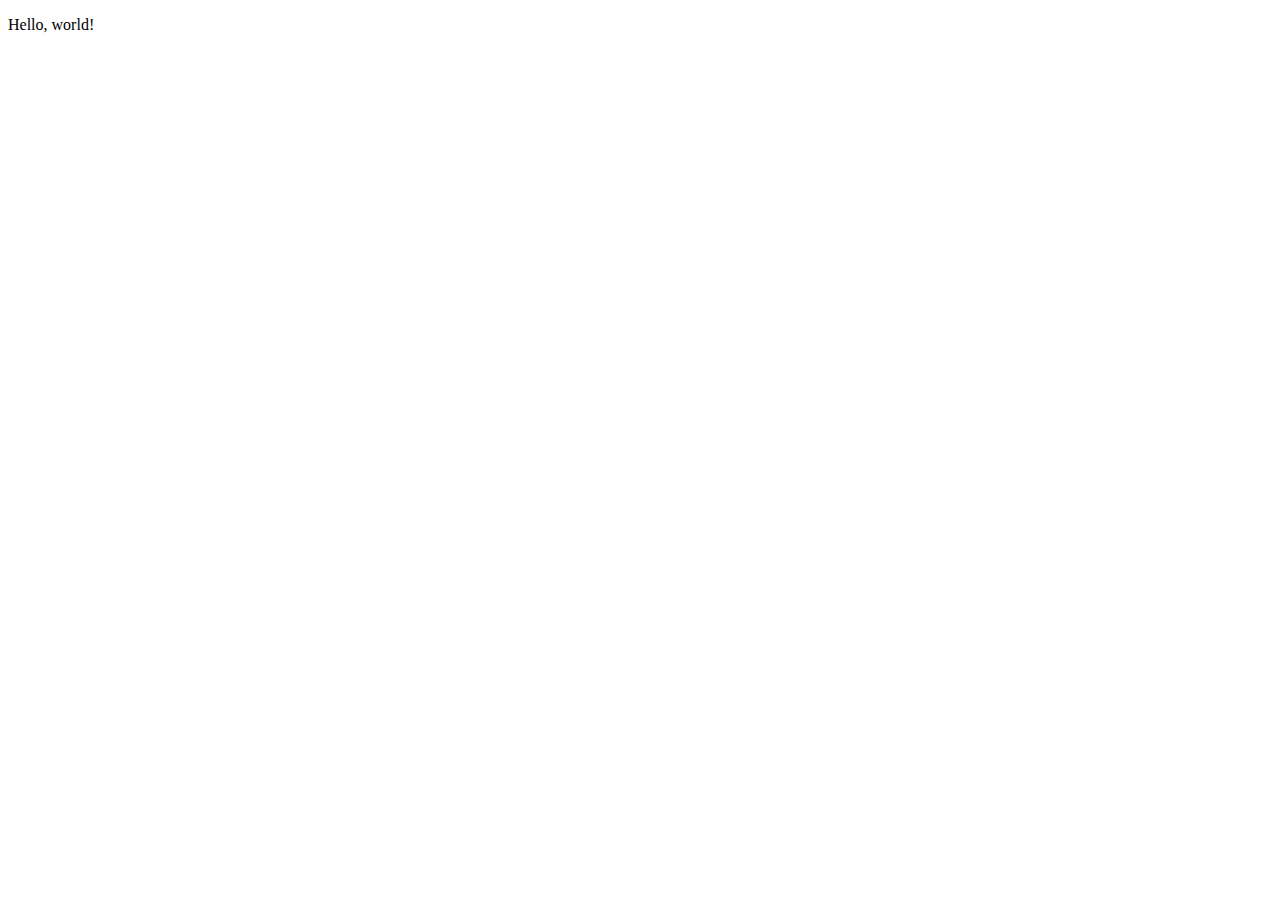
==== src/main/resources/templates/index.html @ 7507c4aa "2025/03/07 17:22 のコミット" ====
<!DOCTYPE html>
<html xmlns:th="https://www.thymeleaf.org">
	<head>
		<meta charset="UTF-8">
		<meta name="viewport" content="width=device-width, initial-scale=1">
		<title>（仮）Kintai Point</title>
	</head>
	
	<body>
		<p>Hello, world!</p>
	</body>
</html>
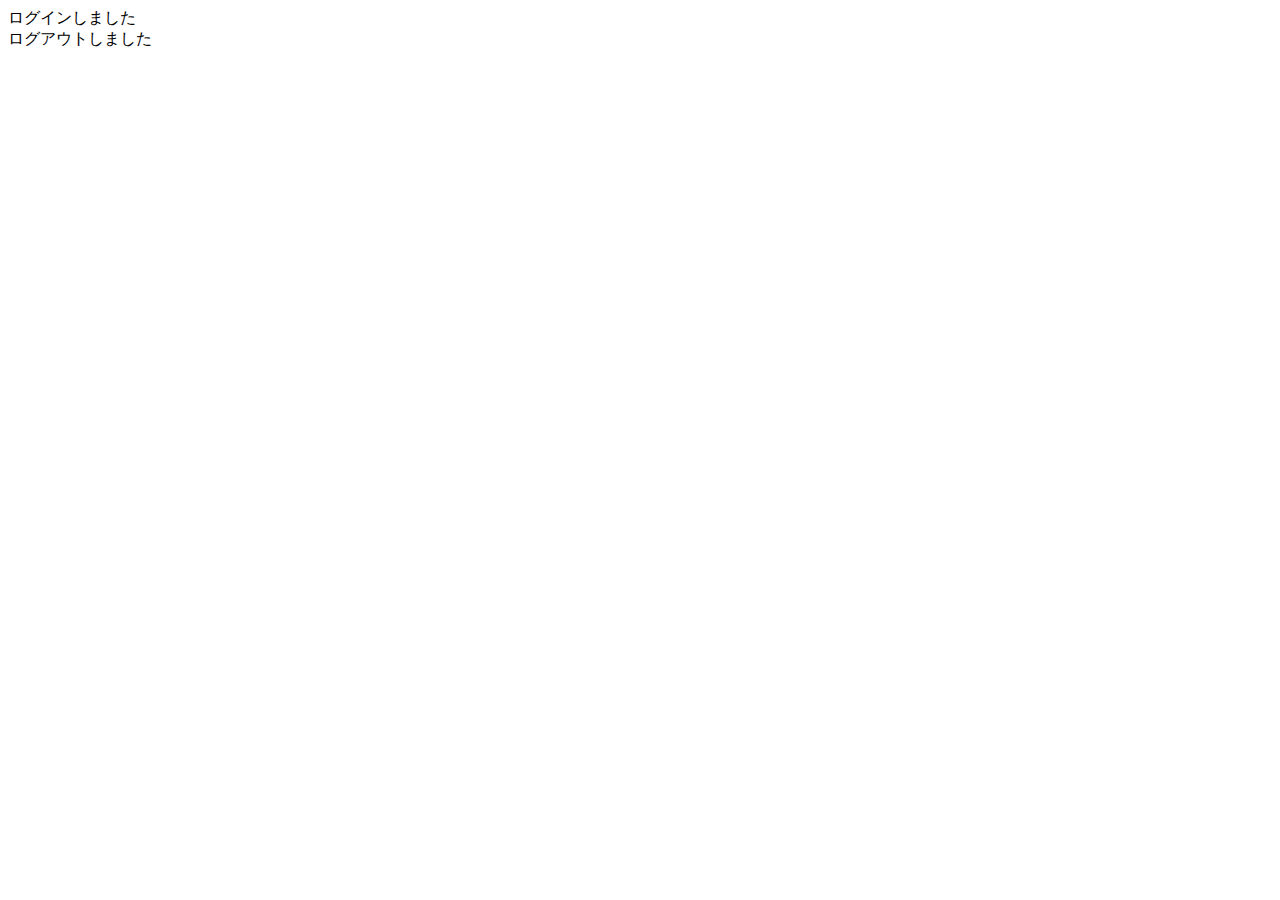
==== commit 5c279e8c: "2025/03/11 17:38 のコミット" ====
--- a/src/main/resources/templates/index.html
+++ b/src/main/resources/templates/index.html
@@ -1,12 +1,32 @@
 <!DOCTYPE html>
-<html xmlns:th="https://www.thymeleaf.org">
+<html xmlns:th="https://www.thymeleaf.org" xmlns:sec="http://www.thymeleaf.org/extras/spring-security">
 	<head>
-		<meta charset="UTF-8">
-		<meta name="viewport" content="width=device-width, initial-scale=1">
+		<div th:replace="~{fragment::meta}"></div>
+		
+		<div th:replace="~{fragment::styles}"></div>
+		
 		<title>（仮）Kintai Point</title>
 	</head>
 	
 	<body>
-		<p>Hello, world!</p>
+		<div class="kintaipoint-wrapper">
+			<div th:replace="~{fragment::header}"></div>
+			
+			<main>
+				<div class="container pt-4 pb-5 kintaipoint-container">
+					<div th:if="${param.loggedIn}" class="alert alert-info">
+						ログインしました
+					</div>
+					
+					<div th:if="${param.loggedOut}" class="alert alert-info">
+						ログアウトしました
+					</div>
+				</div>
+			</main>
+			
+			<div th:replace="~{fragment::footer}"></div>
+		</div>
+		
+		<div th:replace="~{fragment::scripts}"></div>
 	</body>
 </html>